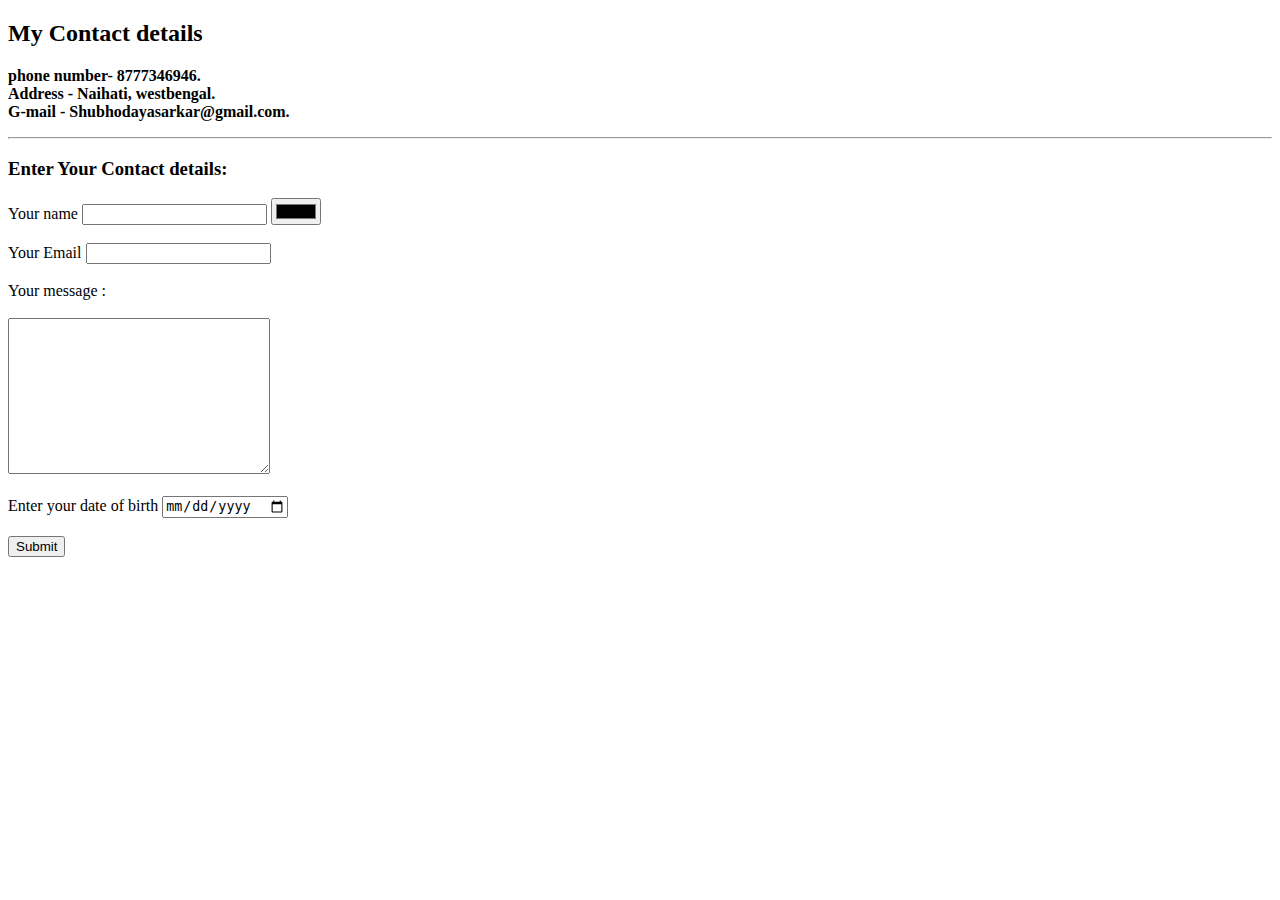
==== contact.html @ b798f93e "Add initial CV website File" ====
<!DOCTYPE html>
<html lang="en" dir="ltr">
  <head>
    <meta charset="utf-8">
    <title>Contact Details</title>
  </head>
  <body>
    <h2>My Contact details</h2>
    <p>
      <strong>phone number- 8777346946.</strong>
      <br>
      <strong>Address - Naihati, westbengal.</strong>
      <br>
      <strong>G-mail - Shubhodayasarkar@gmail.com.</strong>
      <br>
      <hr>
      </p>
      <h3>Enter Your Contact details:</h3>
      <form action="mailto:Shubhodayasarkar@gmail.com" method="post" enctype="text/plain">
        <label>Your name</label>
        <input type="text" name="Your name" value="">
        <input type="color" name="color" value=""><br><br>
        <label>Your Email</label>
        <input type="email" name="Your Email" value=""><br><br>
        <label>Your message :</label><br><br>
        <textarea name="name" rows="10" cols="30"></textarea><br><br>
        <label>Enter your date of birth</label>
        <input type="date" name="Your dob" value=""><br><br>
        <input type="submit" name="" >

      </formm>


  </body>
</html>
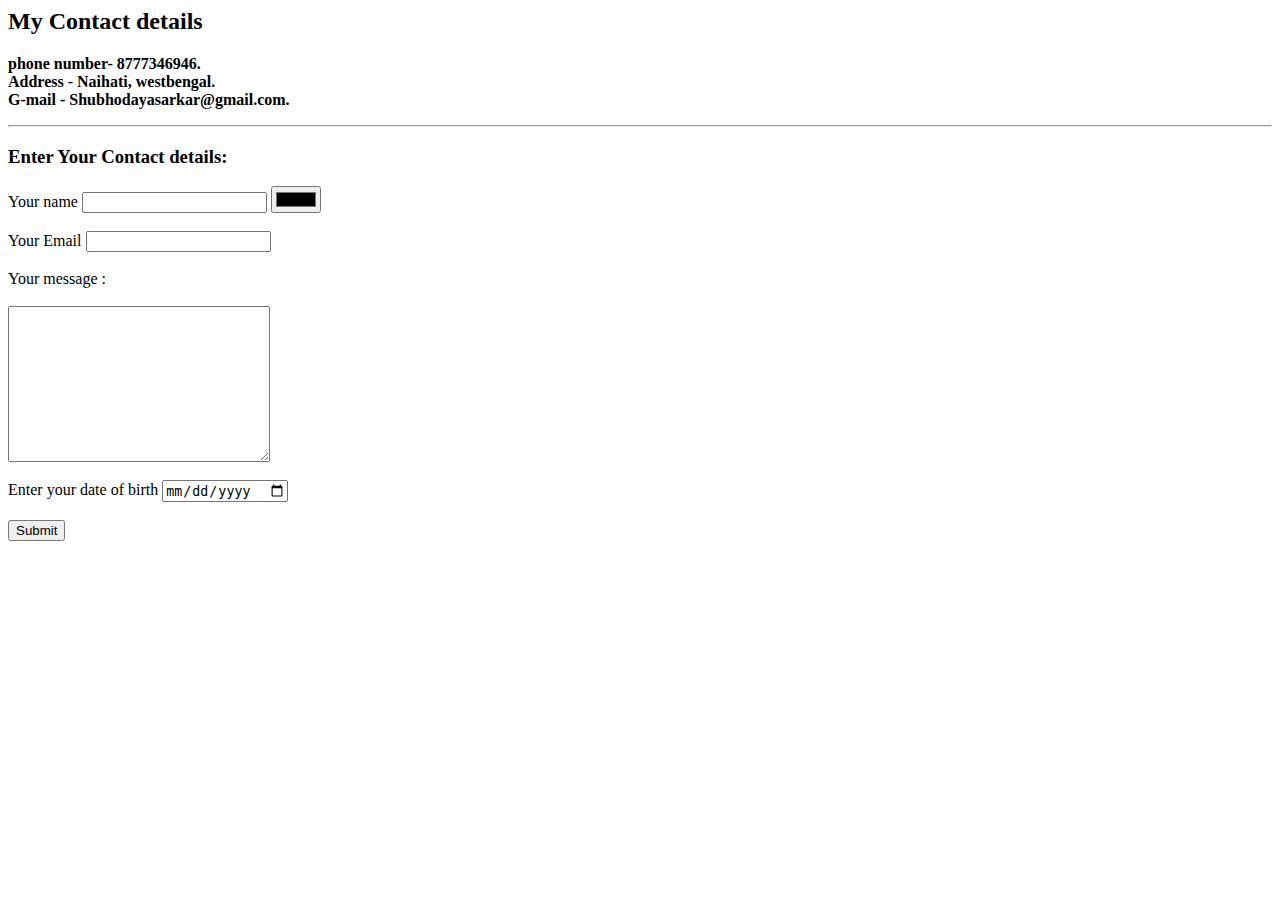
==== commit 8b6fdbc1: "Update contact.html" ====
--- a/contact.html
+++ b/contact.html
@@ -1,8 +1,8 @@
-<!DOCTYPE html>
 <html lang="en" dir="ltr">
   <head>
     <meta charset="utf-8">
     <title>Contact Details</title>
+    <link rel="stylesheet" href="css/style.css">
   </head>
   <body>
     <h2>My Contact details</h2>
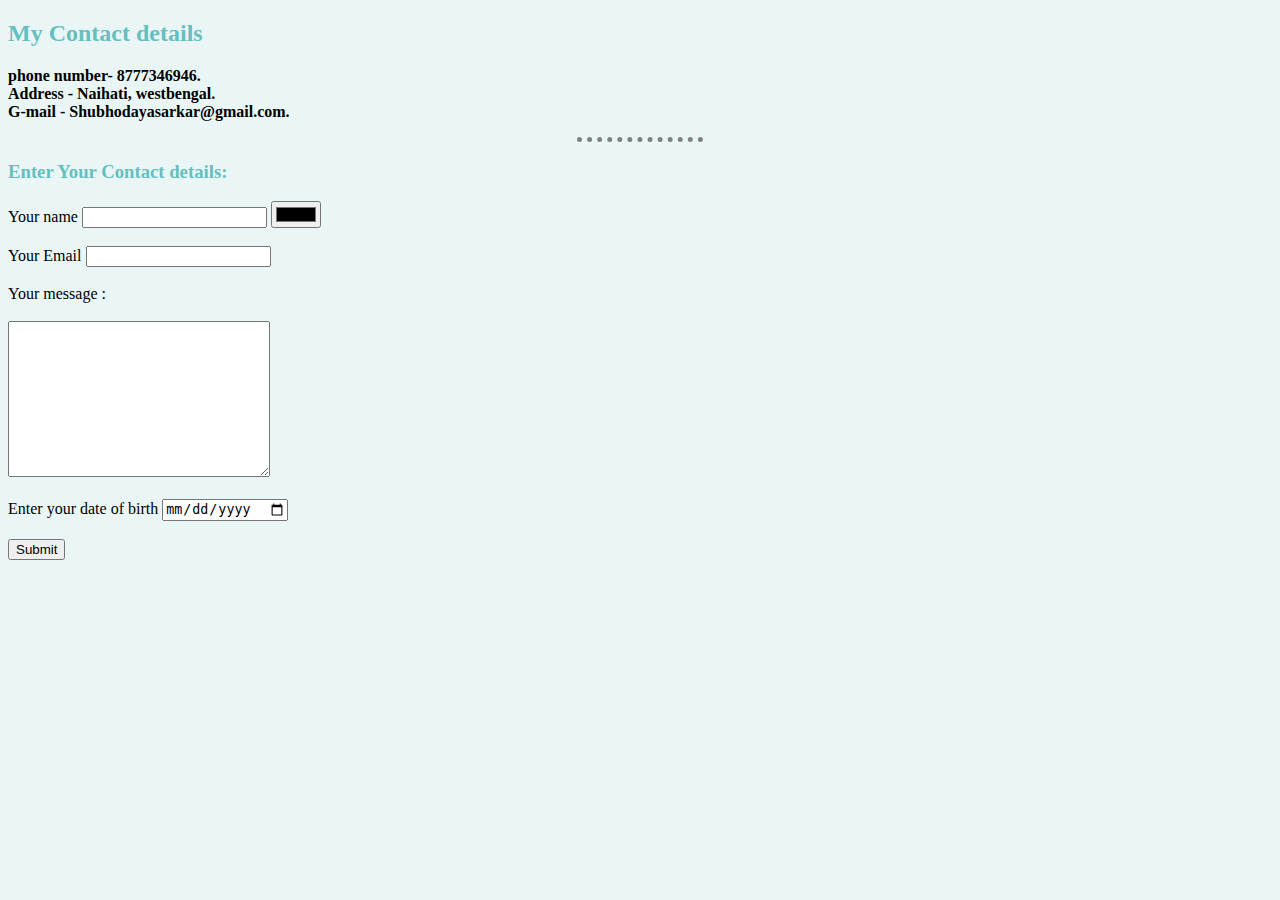
==== commit eaabf70b: "cv file updated" ====
--- a/contact.html
+++ b/contact.html
@@ -1,3 +1,4 @@
+<!DOCTYPE html>
 <html lang="en" dir="ltr">
   <head>
     <meta charset="utf-8">
--- a/css/style.css
+++ b/css/style.css
@@ -0,0 +1,29 @@
+body{
+  background-color: #EAF6F6;
+}
+img{
+  height: 250px;
+  width: 250px;
+
+}
+hr{
+
+
+border-style:dotted none none;
+height:0px;
+border-width: 5px;
+border-color: grey;
+width: 10%;
+
+}
+h1{
+  color: #54BAB9;
+
+
+}
+H2{
+  color: #66BFBF;
+}
+h3{
+  color: #66BFBF;
+}
